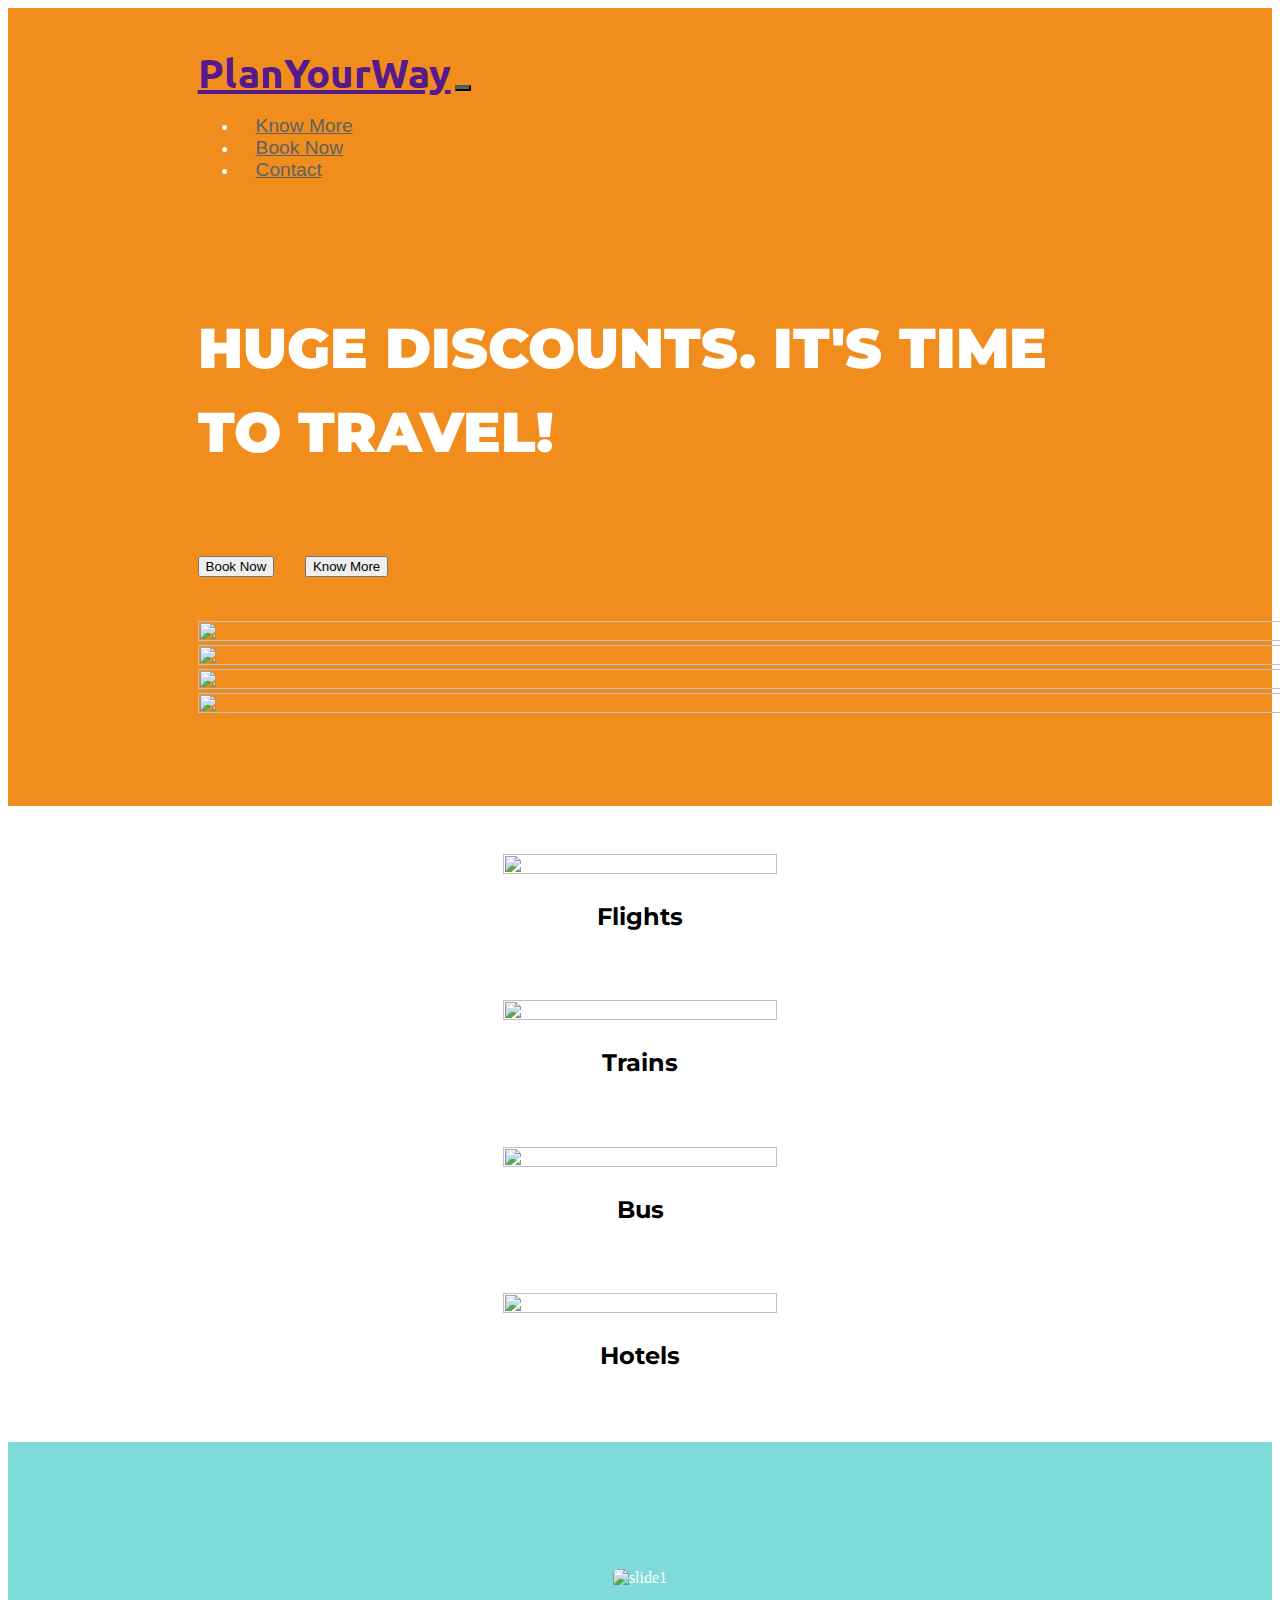
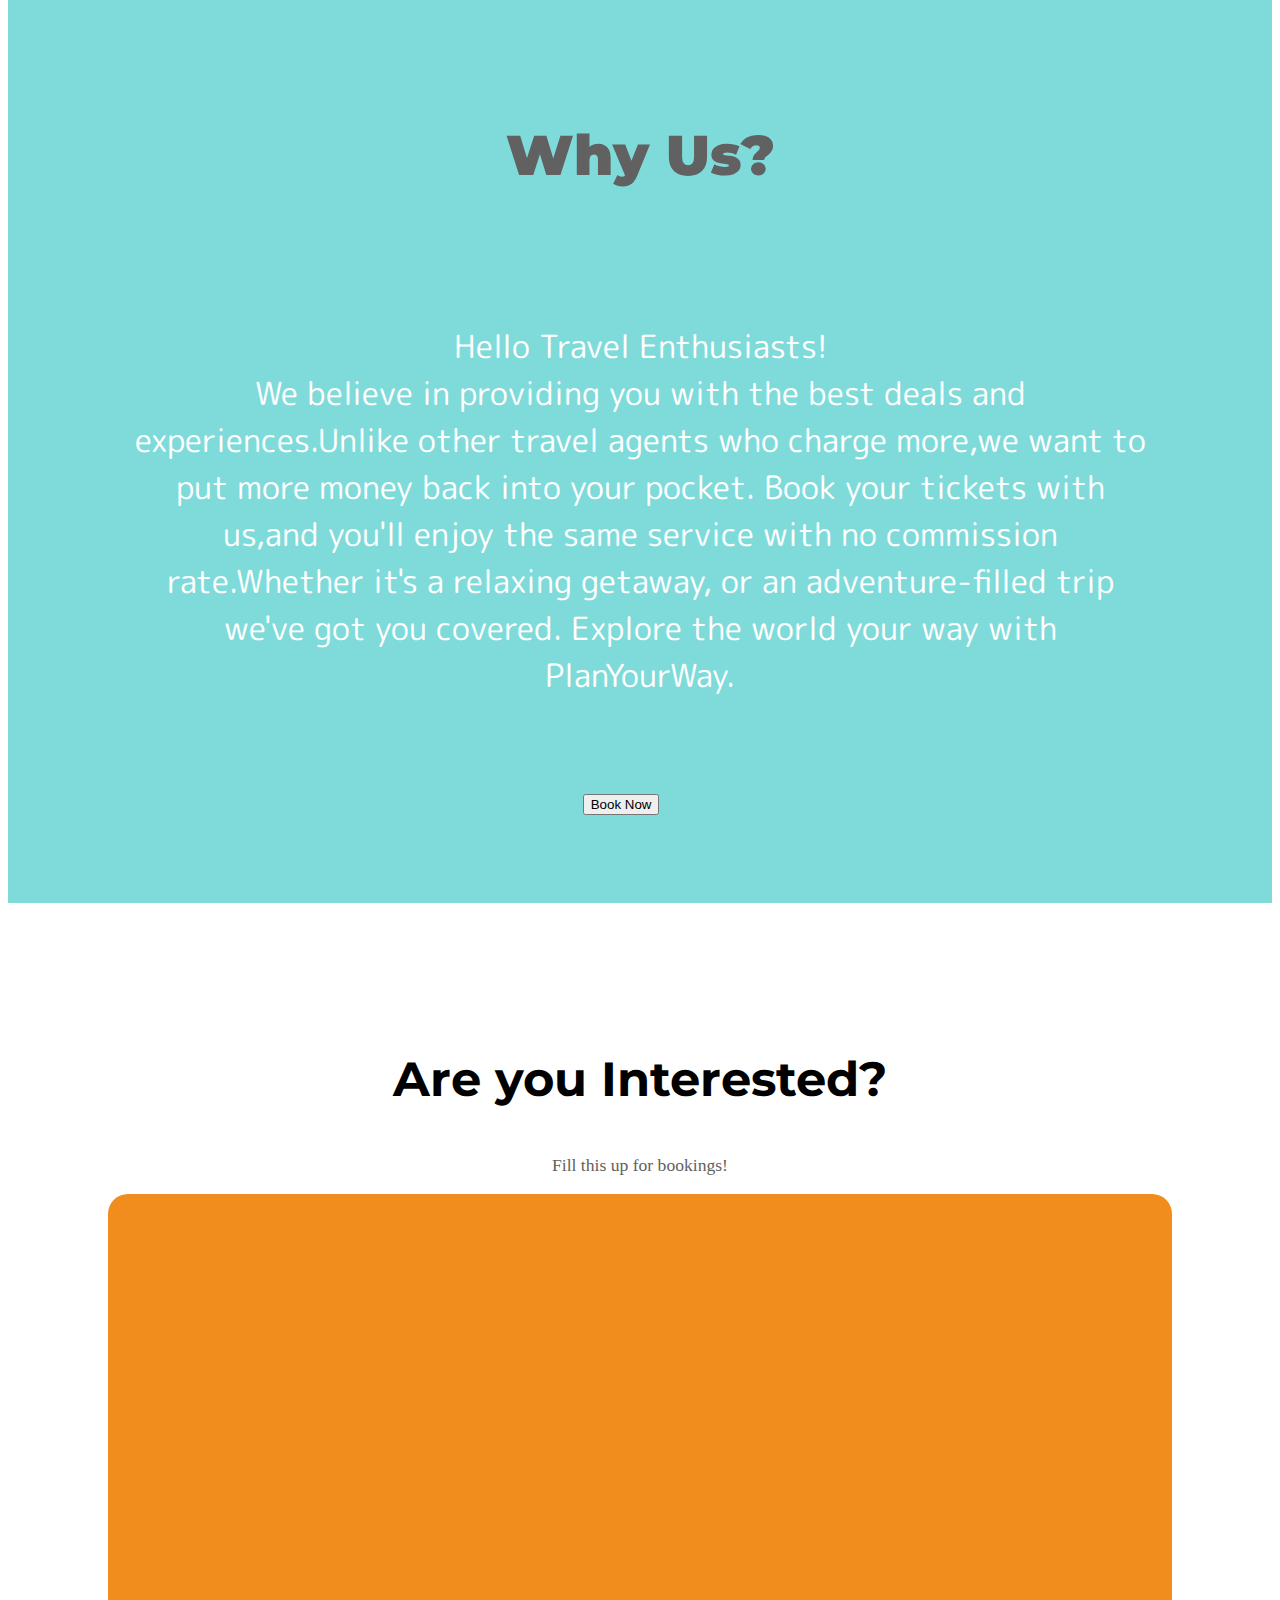
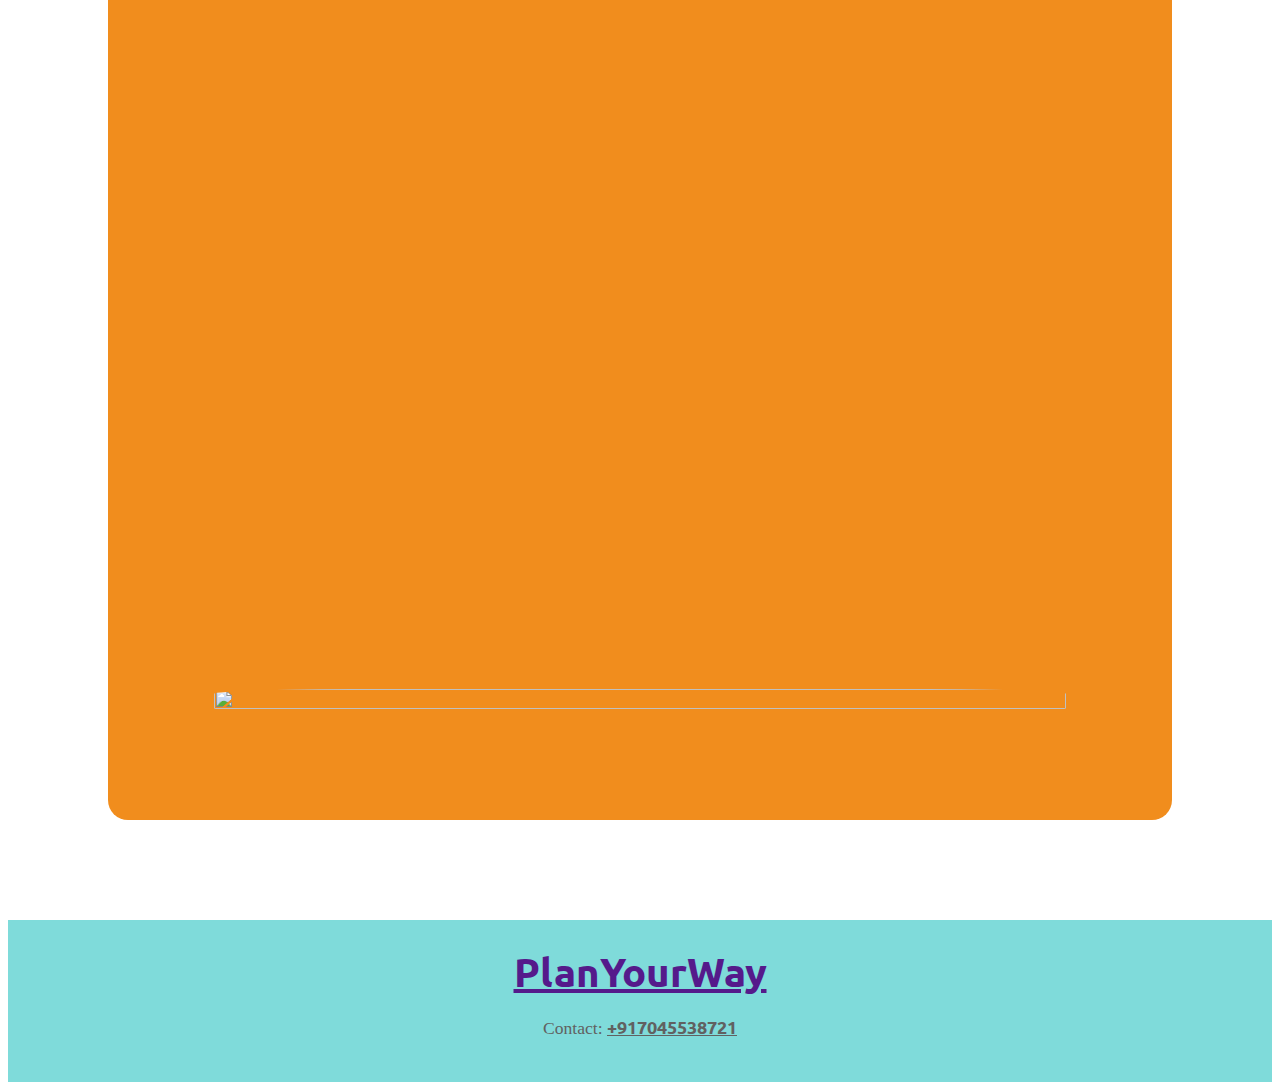
==== index.html @ 289314d5 "Update index.html" ====
<!DOCTYPE html>
<html>

<head>
  <meta charset="utf-8">
  <title>PlanYourWay</title>

  

  <!-- Bootstrap -->
  <link href="https://cdn.jsdelivr.net/npm/bootstrap@5.3.0-alpha1/dist/css/bootstrap.min.css" rel="stylesheet"
    integrity="sha384-GLhlTQ8iRABdZLl6O3oVMWSktQOp6b7In1Zl3/Jr59b6EGGoI1aFkw7cmDA6j6gD" crossorigin="anonymous">
  <script src="https://cdn.jsdelivr.net/npm/bootstrap@5.3.0-alpha1/dist/js/bootstrap.bundle.min.js"
    integrity="sha384-w76AqPfDkMBDXo30jS1Sgez6pr3x5MlQ1ZAGC+nuZB+EYdgRZgiwxhTBTkF7CXvN"
    crossorigin="anonymous"></script>

  <!-- Font Awesome -->
  <script src="https://kit.fontawesome.com/cf1be54cfe.js" crossorigin="anonymous"></script>

  <!-- Style css -->
  <link rel="stylesheet" href="style.css">

  <!-- Google Fonts -->
  <link rel="preconnect" href="https://fonts.googleapis.com">
  <link rel="preconnect" href="https://fonts.gstatic.com" crossorigin>
  <link href="https://fonts.googleapis.com/css2?family=Montserrat:wght@100;400;900&display=swap" rel="stylesheet">
  <link href="https://fonts.googleapis.com/css2?family=Ubuntu:wght@400;500;700&display=swap" rel="stylesheet">
  <link href="https://fonts.googleapis.com/css2?family=M+PLUS+Rounded+1c:wght@300;500;700&display=swap"
    rel="stylesheet">

</head>

<body>
<div>	

  <section class="coloured-section" id="title">
    <div class="container-fluid">

      <nav class="navbar navbar-expand-lg navbar-dark">
        <a class="navbar-brand" href="">PlanYourWay</a>
        <button class="navbar-toggler" type="button" data-bs-toggle="collapse" data-bs-target="#navbarTogglerDemo02">
          <span class="navbar-toggler-icon"></span>
        </button>
        <div class="collapse navbar-collapse" id="navbarTogglerDemo02">
          <ul class="navbar-nav ms-auto">
            <li class="nav-item">
              <a class="nav-link" href="#testimonials">Know More</a>
            </li>
            <li class="nav-item">
              <a class="nav-link" href="#pricing">Book Now</a>
            </li>
            <li class="nav-item">
              <a class="nav-link" href="#cta">Contact</a>
            </li>
          </ul>
        </div>
      </nav>

      <!-- Title -->
      <div class="row">
        <div class="col-sm-6">
          <h1 class="big-heading">HUGE DISCOUNTS. IT'S TIME TO TRAVEL!</h1>
          <button type="button" onClick="document.getElementById('pricing').scrollIntoView();"
            class="btn btn-dark btn-lg download-btn"></i>
            Book Now</button>
          <button type="button" onClick="document.getElementById('testimonials').scrollIntoView();"
            class="btn btn-outline-light btn-lg download-btn"></i> Know More</button>
        </div>
        <!-- <div class="col-sm-6"> -->
        <div id="carouselExampleSlidesOnly" class="carousel slide col-sm-6 " data-bs-ride="carousel">
          <div class="carousel-inner">
            <div class="carousel-item active">
              <img class="title-img" src="https://hblimg.mmtcdn.com/content/hubble/img/dehraddun/mmt/destination/m_Dehraddun_activity_mountains_l_358_718.jpg" alt="">
            </div>
            <div class="carousel-item">
              <img class="title-img" src="https://gommts3.mmtcdn.com/htl-imgs/htl-imgs/4190725563794420-2969dccc_z.jpg?&output-quality=75&downsize=910:612&crop=910:612;141,0&output-format=webp" alt="">
            </div>
            <div class="carousel-item">
              <img class="title-img" src="https://r2imghtlak.mmtcdn.com/r2-mmt-htl-image/room-imgs/4190725563792411-3056166-12115452e97811ebaea80242ac110005.jpg?&output-quality=75&downsize=910:612&crop=910:612;4,0&output-format=webp" alt="">
            </div>
            <div class="carousel-item">
              <img class="title-img" src="https://hblimg.mmtcdn.com/content/hubble/img/jaipur/mmt/destination/m_Jaipur_activity_heritage%20and%20culture_l_367_622.jpg" alt="">
            </div>
          </div>
        </div>
      </div>
    </div>
  </section>


  <!-- Know More -->

  <section class="white-section" id="features">
    <div class="container-fluid">
      <div class="row">

        <div class="feature-box col-sm-3">
		 <img class="icon-img" src="https://cdn-icons-png.flaticon.com/128/1350/1350120.png" alt="">
         <h3 class="feature-title">Flights</h3>
        </div>
        <div class="feature-box col-sm-3">
          <img class="icon-img" src="https://cdn-icons-png.flaticon.com/128/821/821405.png" alt="">
          <h3 class="feature-title">Trains</h3>
        </div>
        <div class="feature-box col-sm-3">
        <img class="icon-img" src="https://cdn-icons-png.flaticon.com/128/1023/1023413.png" alt="">
          <h3 class="feature-title">Bus</h3>
        </div>
        <div class="feature-box col-sm-3">
          <img class="icon-img" src="https://cdn-icons-png.flaticon.com/128/3009/3009710.png" alt="">
          <h3 class="feature-title">Hotels</h3>
        </div>
      </div>
    </div>
  </section>


  <!-- Testimonials -->

  <section class="coloured-section" id="testimonials">

    <div class="row">
      <div class="col-sm-6 test">
        <img class="testimonial-img " src="https://promos.makemytrip.com/Hotels_product/Luxe/mmtLuxe/IHLuxe/Luxe_IH/images/slide1.png" alt="slide1">
      </div>
      <div class="col-sm-6">
        <h1 class="big-heading testimonial-heading">Why Us?</h1>
        <p class="testimonial-text">Hello Travel Enthusiasts!<br> We believe in providing you with the best deals
		and experiences.Unlike other travel agents who charge more,we want to put more money back into your pocket.
		Book your tickets with us,and you'll enjoy the same service with no commission rate.Whether it's a relaxing getaway,
		or an adventure-filled trip we've got you covered. Explore the world your way with PlanYourWay.</p>
        <button type="button" onClick="document.getElementById('pricing').scrollIntoView();"
          class="btn btn-dark btn-lg download-btn know-more-btn"></i>
          Book Now</button>
      </div>
    </div>

  </section>

  <!-- Pricing -->

  <section class="white-section" id="pricing">

    <h2 class="section-heading">Are you Interested?</h2>
    <p>Fill this up for bookings!</p>

    <div class="form-container row">
      <div class="col-sm-6 form">
        <iframe src="https://docs.google.com/forms/d/e/1FAIpQLSezQC5cWqyJ0BIX7abLBdM7-Wm_bUpM-lEs-jz105lOSkVY-w/viewform?usp=sf_link" width="640" height="900" frameborder="0" marginheight="0" marginwidth="0">Loading…</iframe>
      </div>
      <div class="col-sm-6">
        <img class="form-img" src="https://hblimg.mmtcdn.com/content/hubble/img/kovalam/mmt/destination/m_Kovalam_activity_beach_l_383_614.jpg" alt="">
      </div>
      </div>
  </section>


  <!-- Call to Action -->

  <section class="coloured-section" id="cta">
    <div class="container-fluid">
      <a class="navbar-brand" href="">PlanYourWay</a>
      <p>Contact: 	
        <a class="contact" href="tel:+917045538721">+917045538721</a></p>
    </div>
  </section>
  <script src="script.js"></script>
</div>	  
</body>

</html>
---- style.css ----
body {
    font-family: 'Montserrat' sans-serif;
    text-align: center;
}

h1,
h2,
h3,
h4,
h5,
h6 {
    font-family: 'Montserrat', sans-serif;
    font-weight: bold;
}

p {
    color: rgb(97, 97, 97);
    font-size: 1.1rem;
}

/* headings */

.big-heading {
    font-family: 'Montserrat', sans-serif;
    font-size: 3.5rem;
    line-height: 1.5;
    font-weight: 900;
}

.section-heading {
    font-size: 3rem;
    line-height: 1.5;
}

/* container */

.container-fluid {
    /* padding: 7% 15%; */
    padding: 2% 5%;
}

/* sections */

.coloured-section {
    background-color: #f18d1d;
    color: #fff;
}

.white-secttion {
    background-color: #fff;
}

/* Navigation Bar */

.navbar {
    padding: 0 0 4.5rem;
}

.navbar-brand {
    font-family: "Ubuntu";
    font-size: 2.5rem;
    font-weight: bold;
}

.nav-item {
    padding: 0 18px;
}

.nav-link {
    font-size: 1.2rem;
    font-family: 'Montserrat-White', sans-serif;
    color: rgb(97, 97, 97);
}

.navbar-toggler{
    background-color: rgb(97, 97, 97);
}

.navbar-toggler-icon{
    background-color: rgb(97, 97, 97);
    /* color: white; */
}

/* Download buttons */

.download-btn {
    margin: 5% 3% 5% 0;
}

/* Title section */

#title .container-fluid {
    text-align: left;
    padding: 3% 15% 7%;
}

/* Title Image */

.title-img {
    width: 140%;
    height: 80%;
    padding-left: 0%;
}

.icon-img {
    width: 50%;
    height: 40%;
}



/* features section */

.feature-box {
    padding: 2%;
}

.feature-title {
    font-size: 1.5rem;
}

#features {
    background-color: #fff;
    position: relative;
}

/* Testimonials */

#testimonials {
    background-color: #7FDBDA;
}

.testimonial-heading {
    color: rgb(97, 97, 97);
    padding: 7%;
}

.testimonial-text {
    font-family: 'M PLUS Rounded 1c', sans-serif;
    font-size: 500;
    color: white;
    font-size: 2rem;
    padding-left: 10%;
    padding-right: 10%;
}

.testimonial-img {
    margin-top: 10%;
    width: 110%;
    border-radius: 20%;
	height: 50%
}

.test{
    position: relative;
    height: fit-content;
}

.know-more-btn{
    margin-bottom: 7%;
}

/* Pricing Section */

#pricing {
    padding: 100px;
}

.form-container{
    background-color: #f18d1d;
    padding: 10%;
    border-radius: 20px;
}

.form-img{
    width: 100%;
    border-radius: 20%;
    margin-top: 10%;
	height: 30%
}

form{
    height: fit-content;
}

.form-group{
    margin: auto;
    width: 80%;
    padding: 2%;
    color: white;
    font-size: 1.2rem;
    font-family: 'Montserrat-White', sans-serif;
}

.form-control{
    margin-top: 2%;
    border-radius: 20px;
    border: none;
}

.submit-btn{
    position: relative;
    margin-left: 12%;
}

/* cta */

#cta{
    background-color: #7FDBDA;
}

.contact{
    font-family: "Ubuntu";
    font-weight: bold;
    color: rgb(97, 97, 97);
}

@media (max-width: 991px) {
    .title-img {
        position: static;
        transform: rotate(0);
        width: 60%;
    }

    #title {
        text-align: center;
    }
}
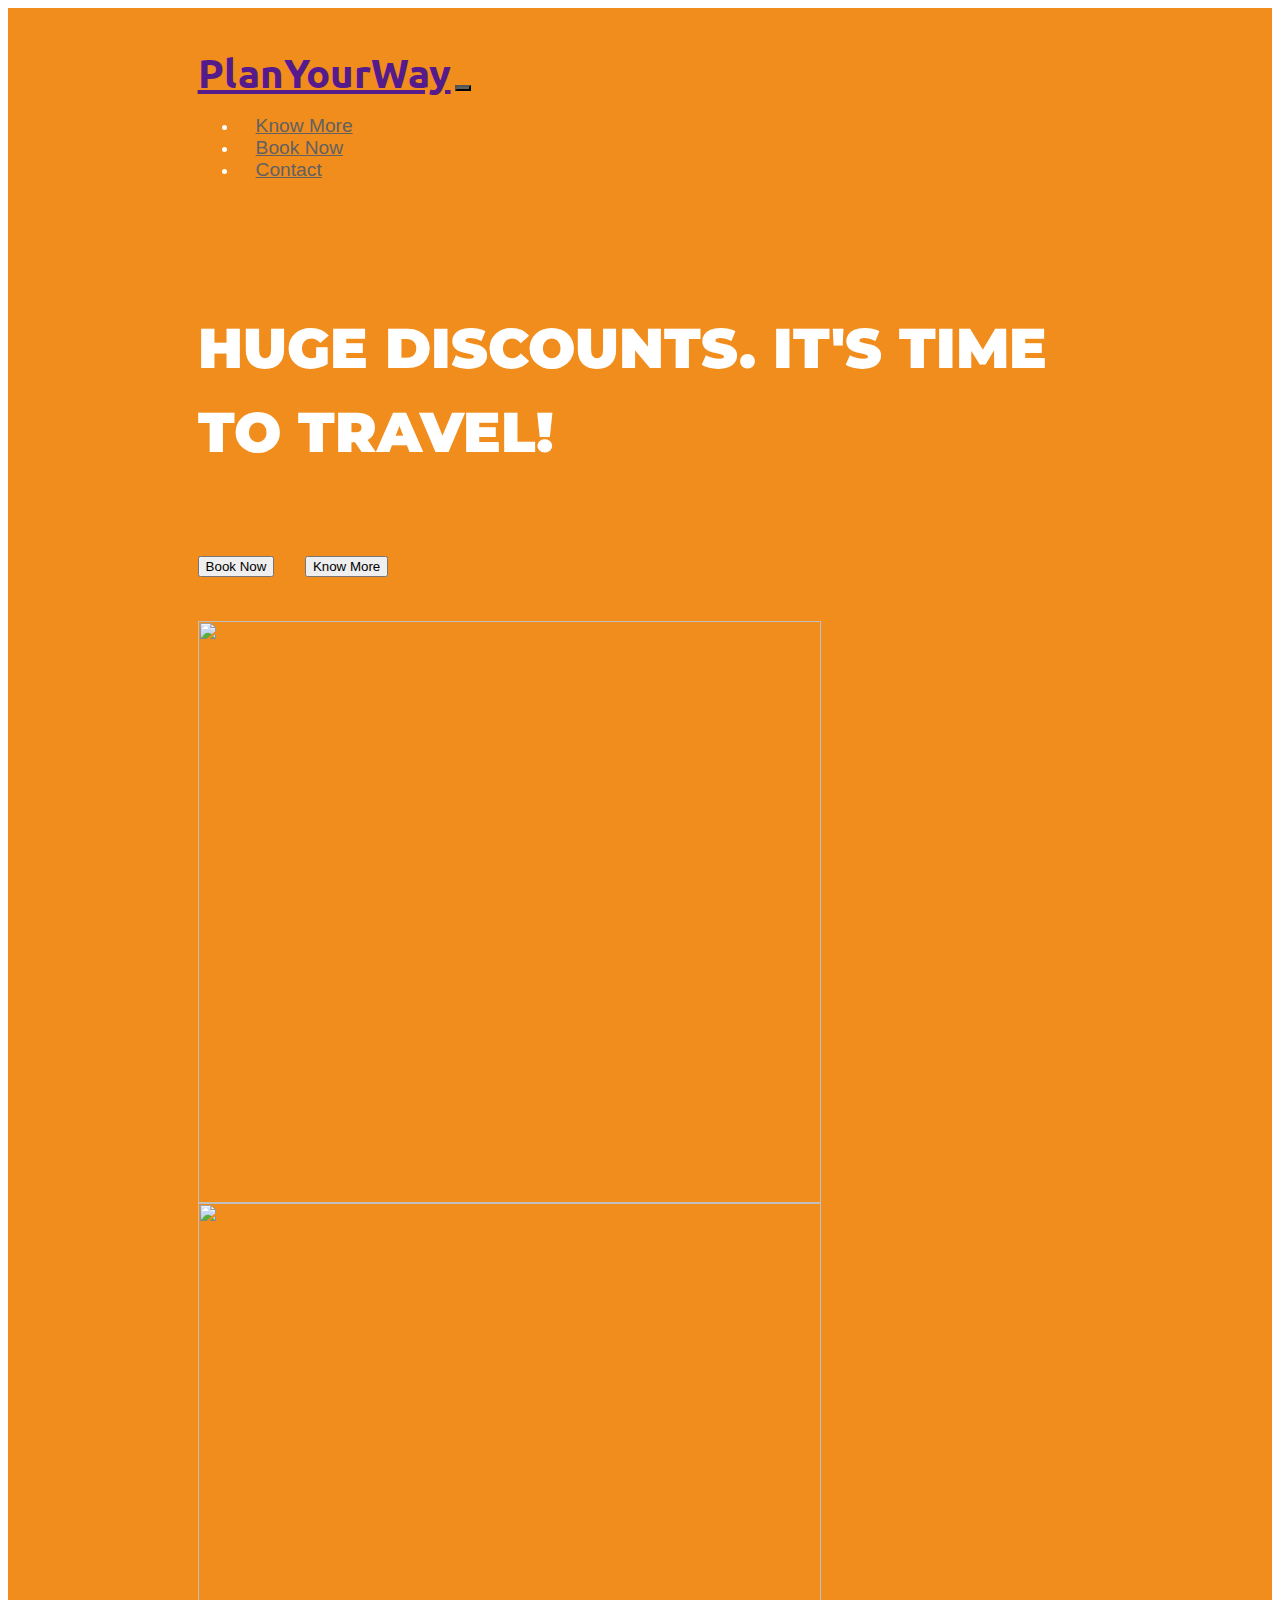
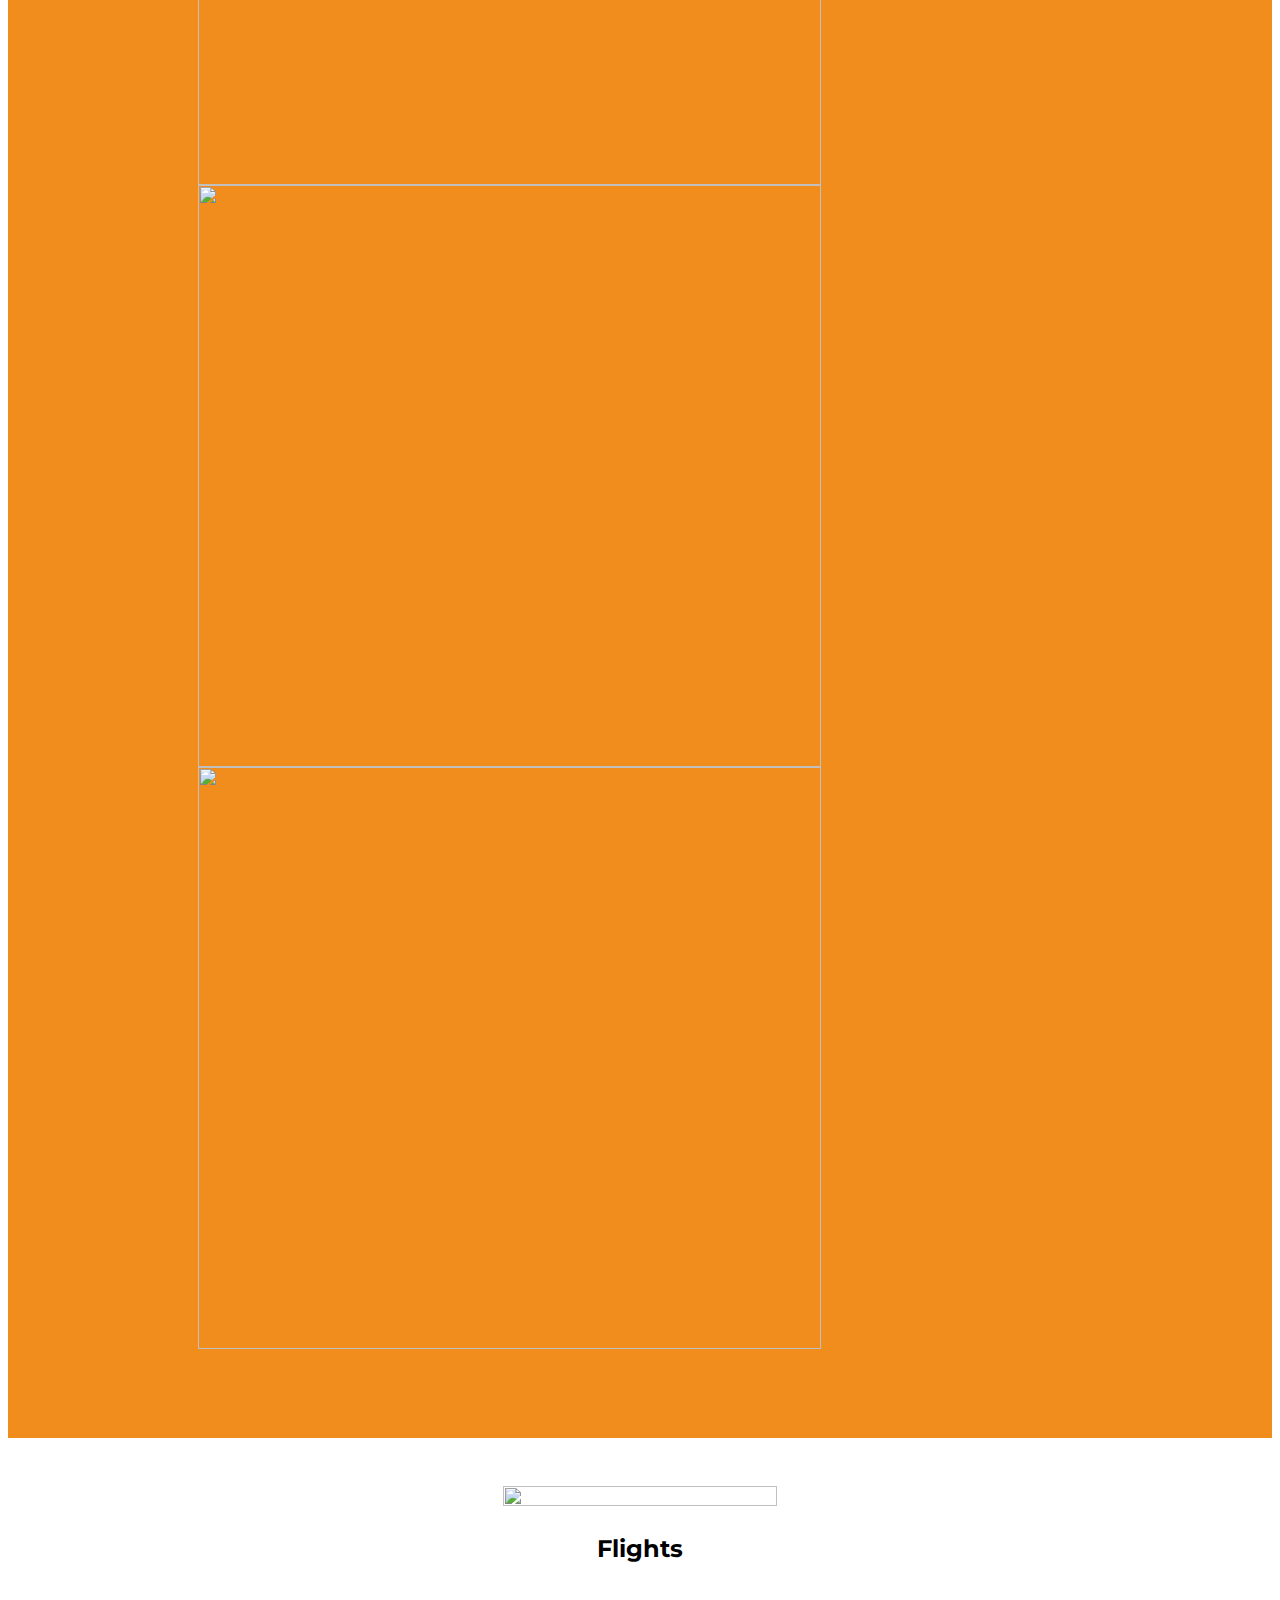
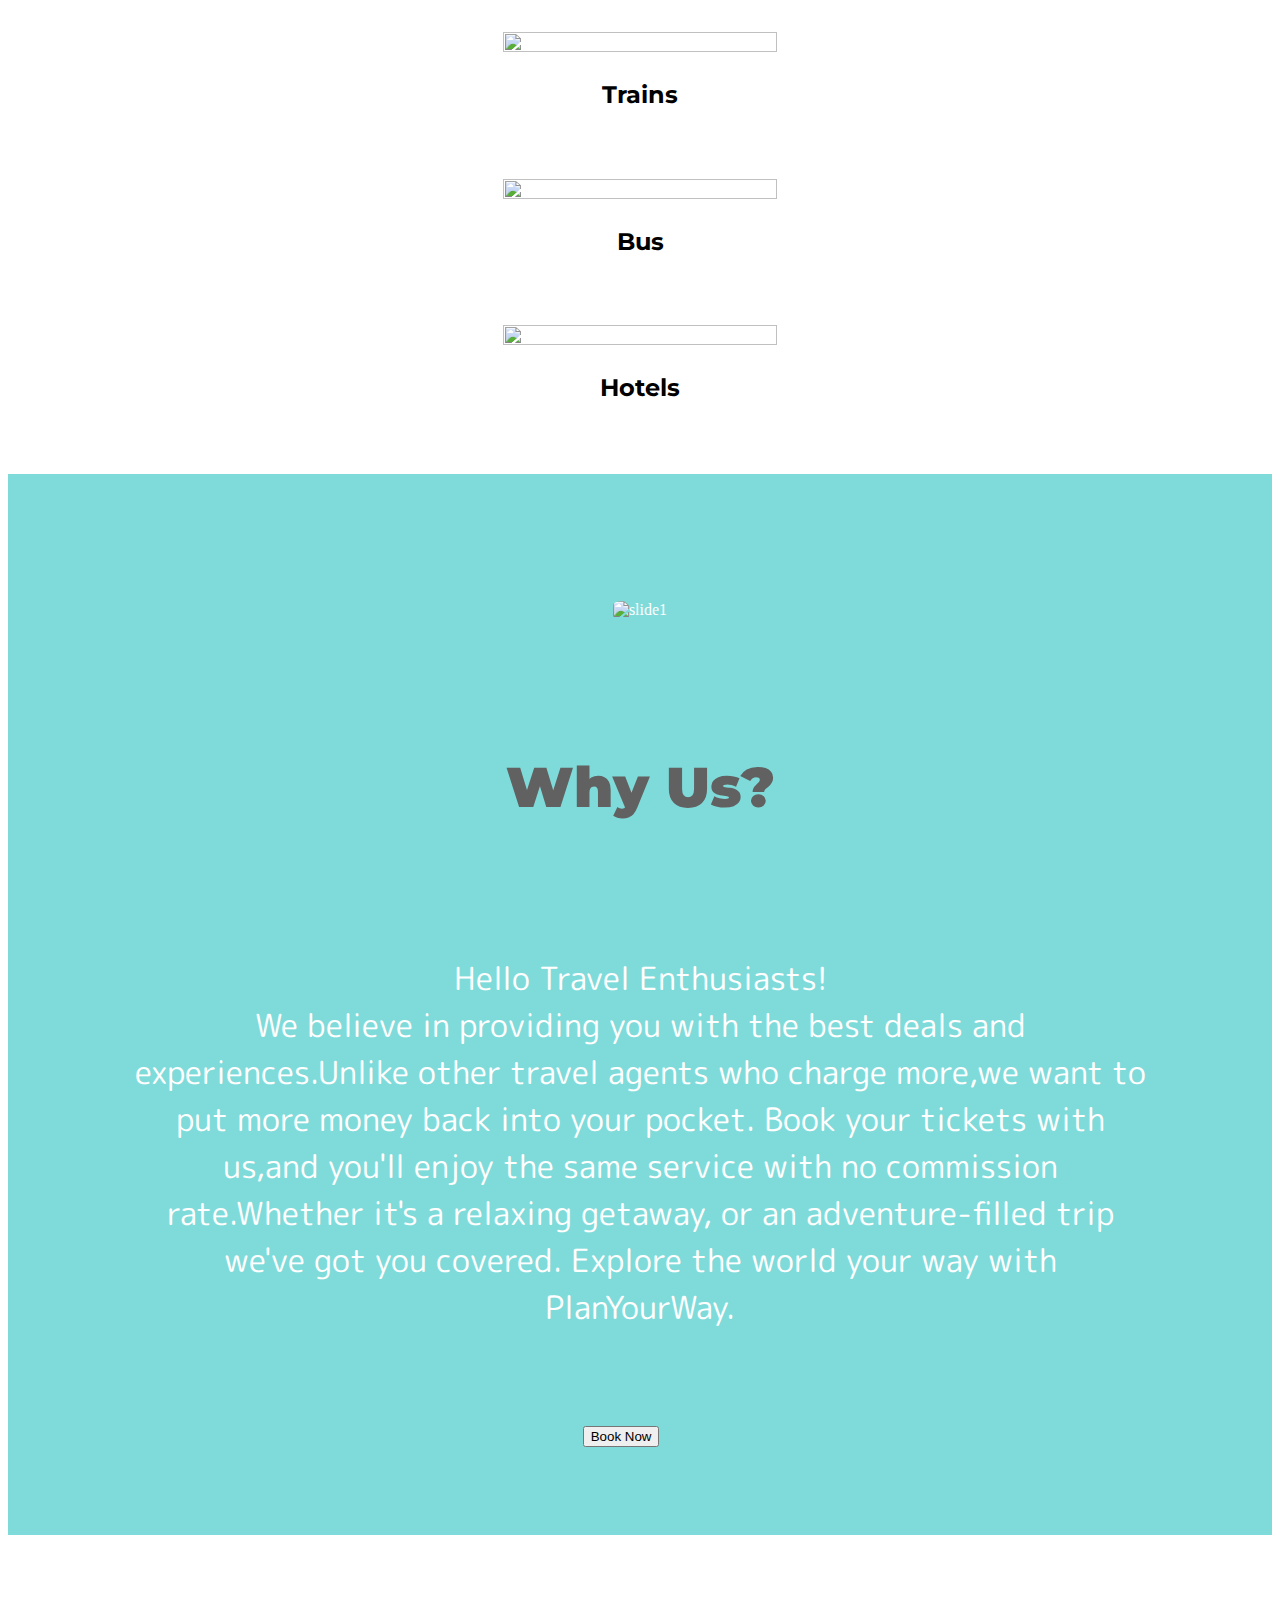
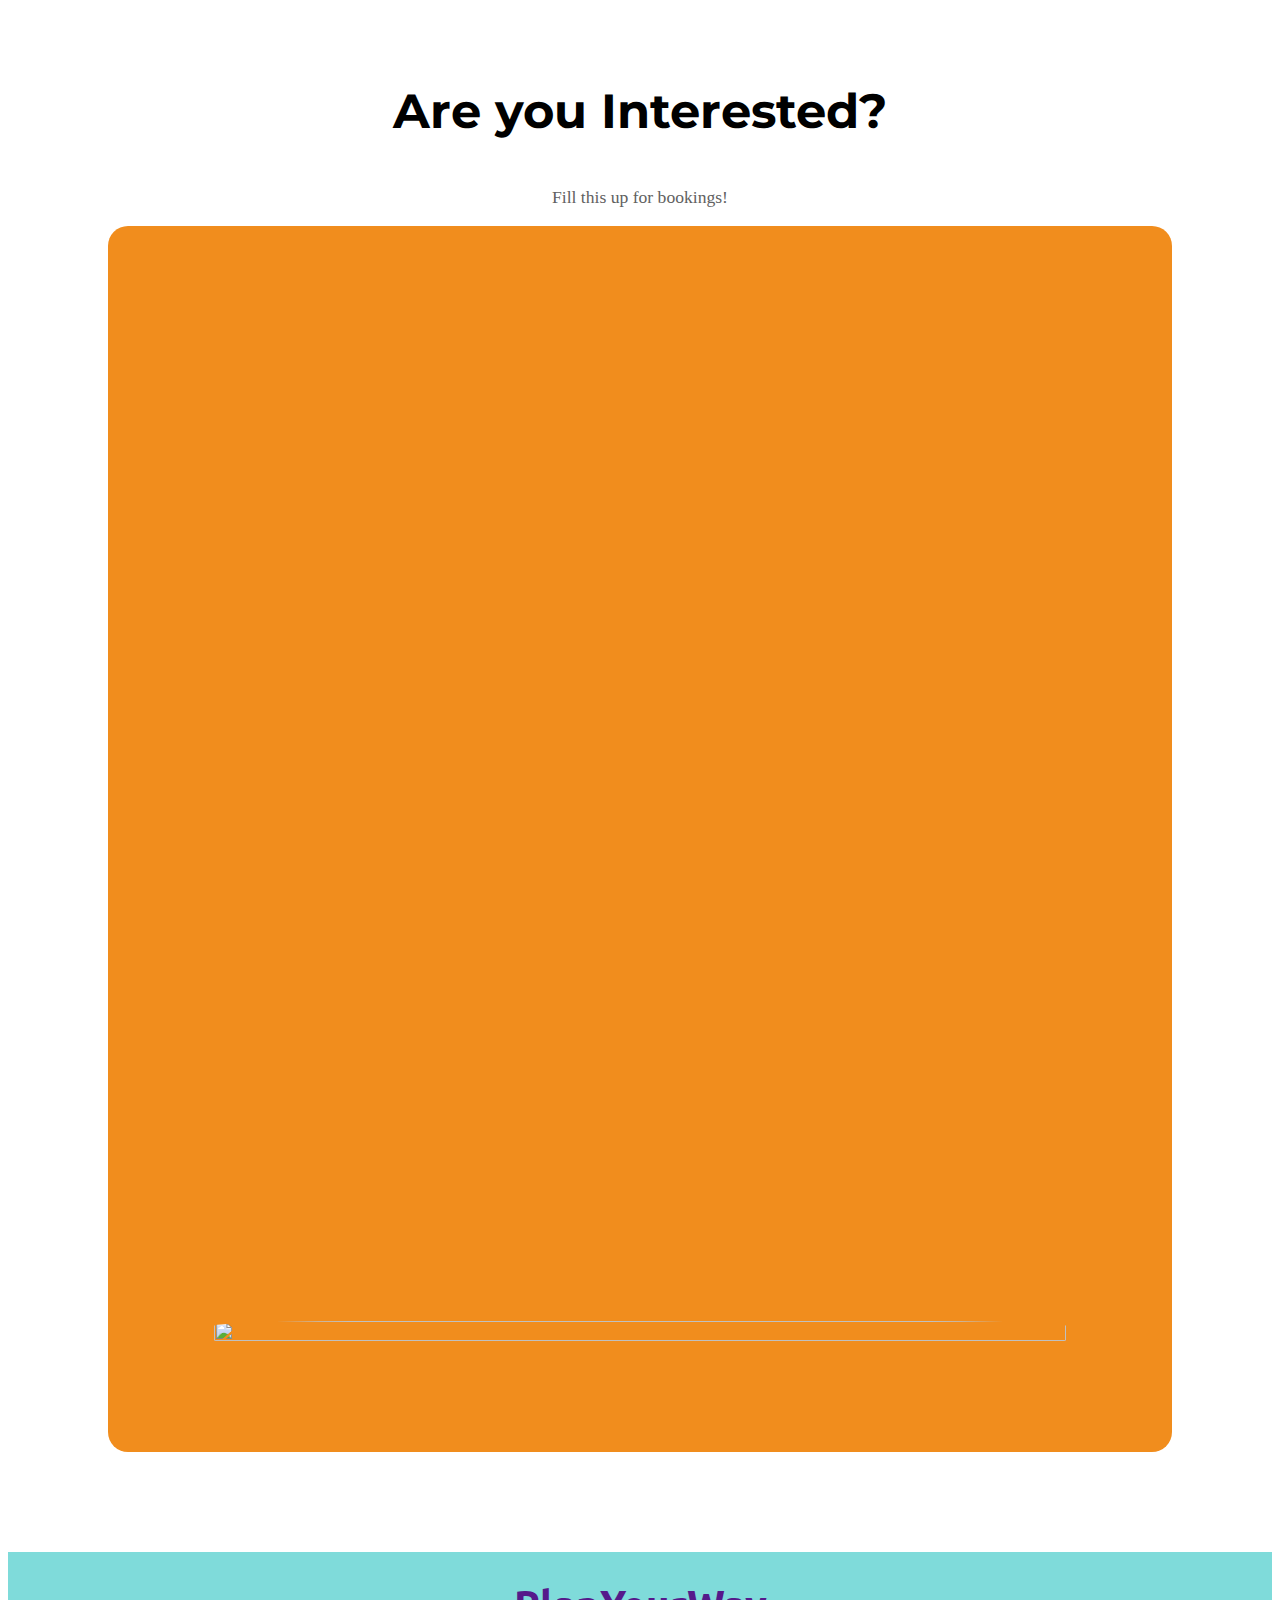
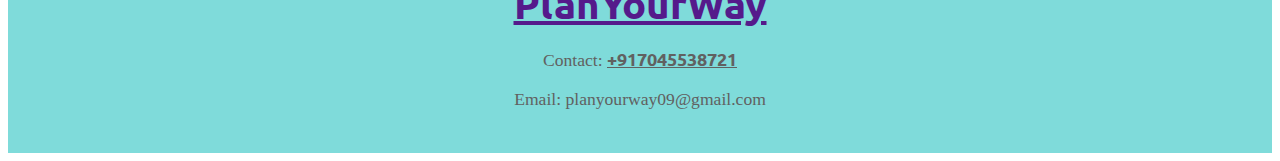
==== commit 970e742d: "Update index.html" ====
--- a/index.html
+++ b/index.html
@@ -58,7 +58,7 @@
 
       <!-- Title -->
       <div class="row">
-        <div class="col-sm-6">
+        <div class="col-md-6">
           <h1 class="big-heading">HUGE DISCOUNTS. IT'S TIME TO TRAVEL!</h1>
           <button type="button" onClick="document.getElementById('pricing').scrollIntoView();"
             class="btn btn-dark btn-lg download-btn"></i>
@@ -66,8 +66,8 @@
           <button type="button" onClick="document.getElementById('testimonials').scrollIntoView();"
             class="btn btn-outline-light btn-lg download-btn"></i> Know More</button>
         </div>
-        <!-- <div class="col-sm-6"> -->
-        <div id="carouselExampleSlidesOnly" class="carousel slide col-sm-6 " data-bs-ride="carousel">
+        <!-- <div class="col-md-6"> -->
+        <div id="carouselExampleSlidesOnly" class="carousel slide col-md-6 " data-bs-ride="carousel">
           <div class="carousel-inner">
             <div class="carousel-item active">
               <img class="title-img" src="https://hblimg.mmtcdn.com/content/hubble/img/dehraddun/mmt/destination/m_Dehraddun_activity_mountains_l_358_718.jpg" alt="">
@@ -94,19 +94,19 @@
     <div class="container-fluid">
       <div class="row">
 
-        <div class="feature-box col-sm-3">
+        <div class="feature-box col-md-3">
 		 <img class="icon-img" src="https://cdn-icons-png.flaticon.com/128/1350/1350120.png" alt="">
          <h3 class="feature-title">Flights</h3>
         </div>
-        <div class="feature-box col-sm-3">
+        <div class="feature-box col-md-3">
           <img class="icon-img" src="https://cdn-icons-png.flaticon.com/128/821/821405.png" alt="">
           <h3 class="feature-title">Trains</h3>
         </div>
-        <div class="feature-box col-sm-3">
+        <div class="feature-box col-md-3">
         <img class="icon-img" src="https://cdn-icons-png.flaticon.com/128/1023/1023413.png" alt="">
           <h3 class="feature-title">Bus</h3>
         </div>
-        <div class="feature-box col-sm-3">
+        <div class="feature-box col-md-3">
           <img class="icon-img" src="https://cdn-icons-png.flaticon.com/128/3009/3009710.png" alt="">
           <h3 class="feature-title">Hotels</h3>
         </div>
@@ -120,10 +120,10 @@
   <section class="coloured-section" id="testimonials">
 
     <div class="row">
-      <div class="col-sm-6 test">
+      <div class="col-md-6 test">
         <img class="testimonial-img " src="https://promos.makemytrip.com/Hotels_product/Luxe/mmtLuxe/IHLuxe/Luxe_IH/images/slide1.png" alt="slide1">
       </div>
-      <div class="col-sm-6">
+      <div class="col-md-6">
         <h1 class="big-heading testimonial-heading">Why Us?</h1>
         <p class="testimonial-text">Hello Travel Enthusiasts!<br> We believe in providing you with the best deals
 		and experiences.Unlike other travel agents who charge more,we want to put more money back into your pocket.
@@ -145,10 +145,10 @@
     <p>Fill this up for bookings!</p>
 
     <div class="form-container row">
-      <div class="col-sm-6 form">
+      <div class="col-md-6 form">
         <iframe src="https://docs.google.com/forms/d/e/1FAIpQLSezQC5cWqyJ0BIX7abLBdM7-Wm_bUpM-lEs-jz105lOSkVY-w/viewform?usp=sf_link" width="640" height="900" frameborder="0" marginheight="0" marginwidth="0">Loading…</iframe>
       </div>
-      <div class="col-sm-6">
+      <div class="col-md-6">
         <img class="form-img" src="https://hblimg.mmtcdn.com/content/hubble/img/kovalam/mmt/destination/m_Kovalam_activity_beach_l_383_614.jpg" alt="">
       </div>
       </div>
@@ -162,6 +162,8 @@
       <a class="navbar-brand" href="">PlanYourWay</a>
       <p>Contact: 	
         <a class="contact" href="tel:+917045538721">+917045538721</a></p>
+	<p>Email:    
+	<a class="email" href:"email:planyoureway09@gmail.com"> planyourway09@gmail.com</a></p>    
     </div>
   </section>
   <script src="script.js"></script>
--- a/style.css
+++ b/style.css
@@ -97,9 +97,10 @@
 /* Title Image */
 
 .title-img {
-    width: 140%;
-    height: 80%;
-    padding-left: 0%;
+    width: 623px;
+    height: 582px;
+    display: flex;
+	
 }
 
 .icon-img {
@@ -225,4 +226,4 @@
     #title {
         text-align: center;
     }
-}+}
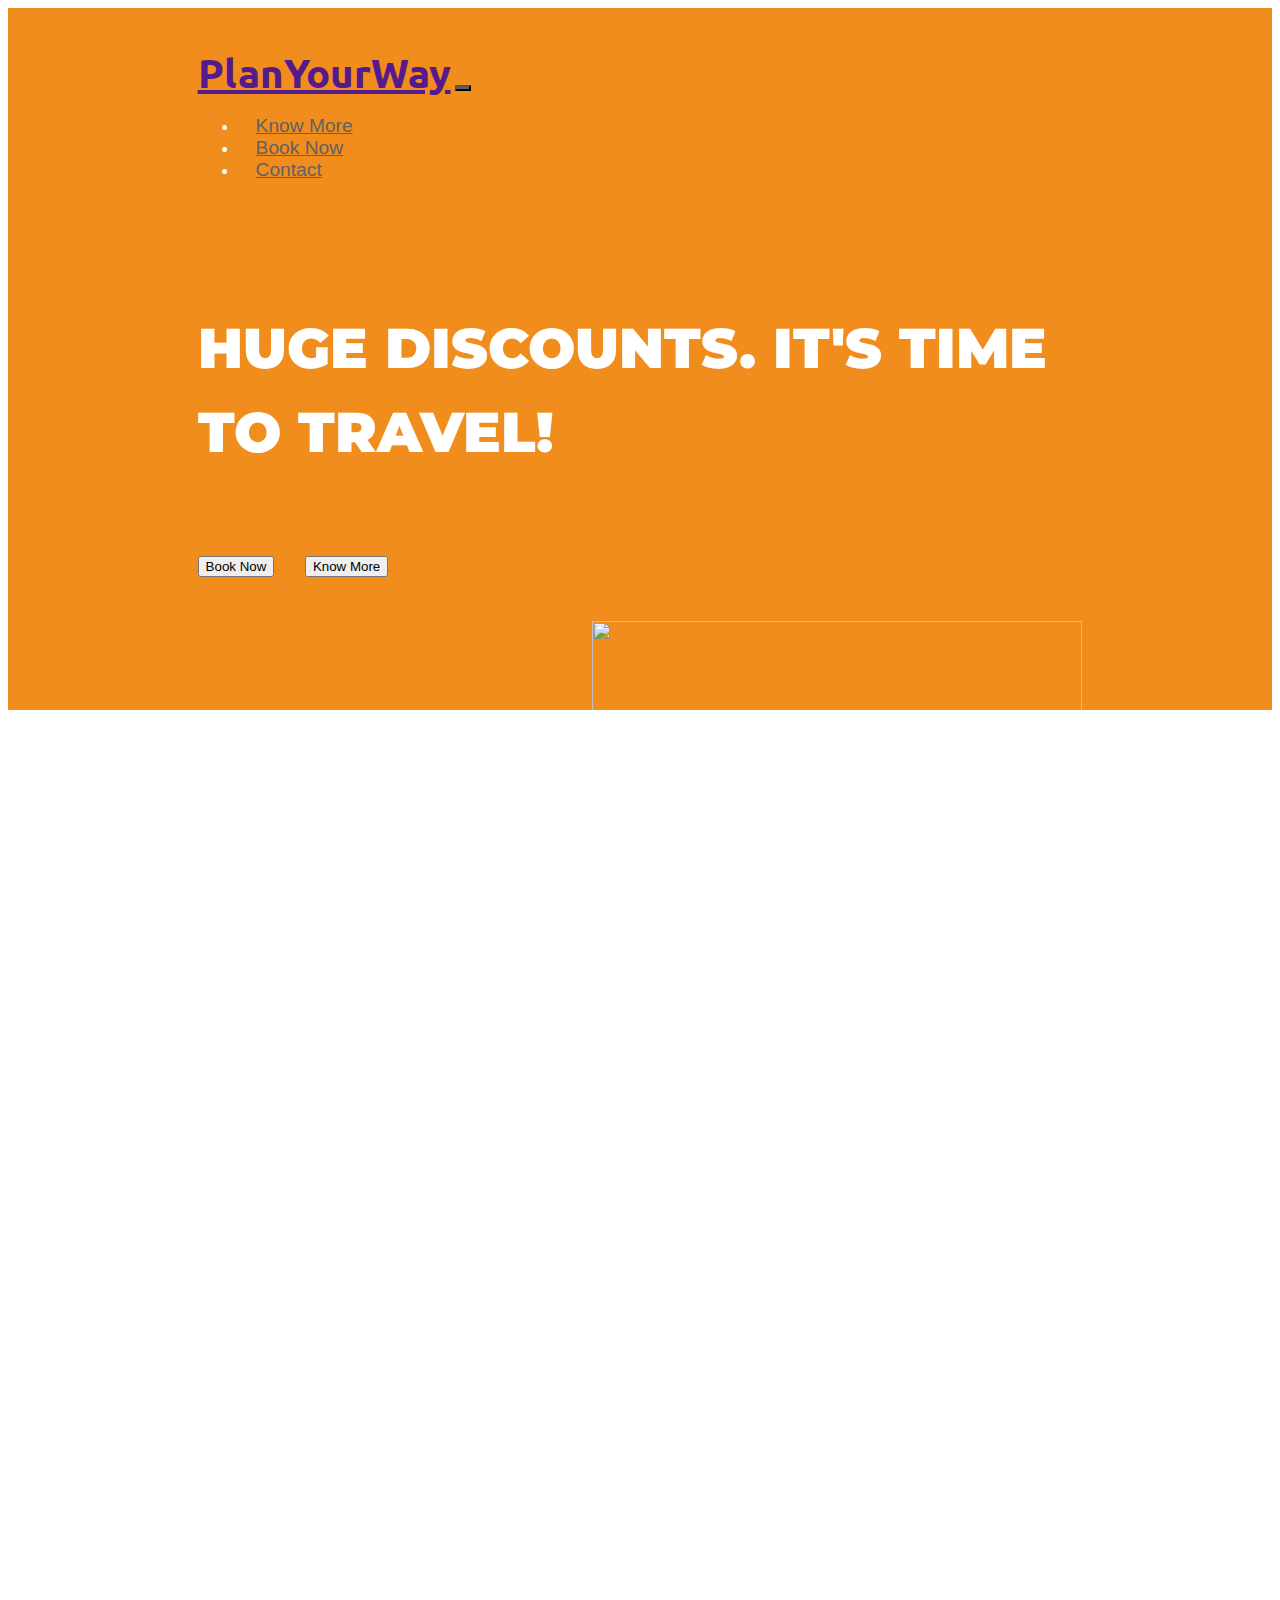
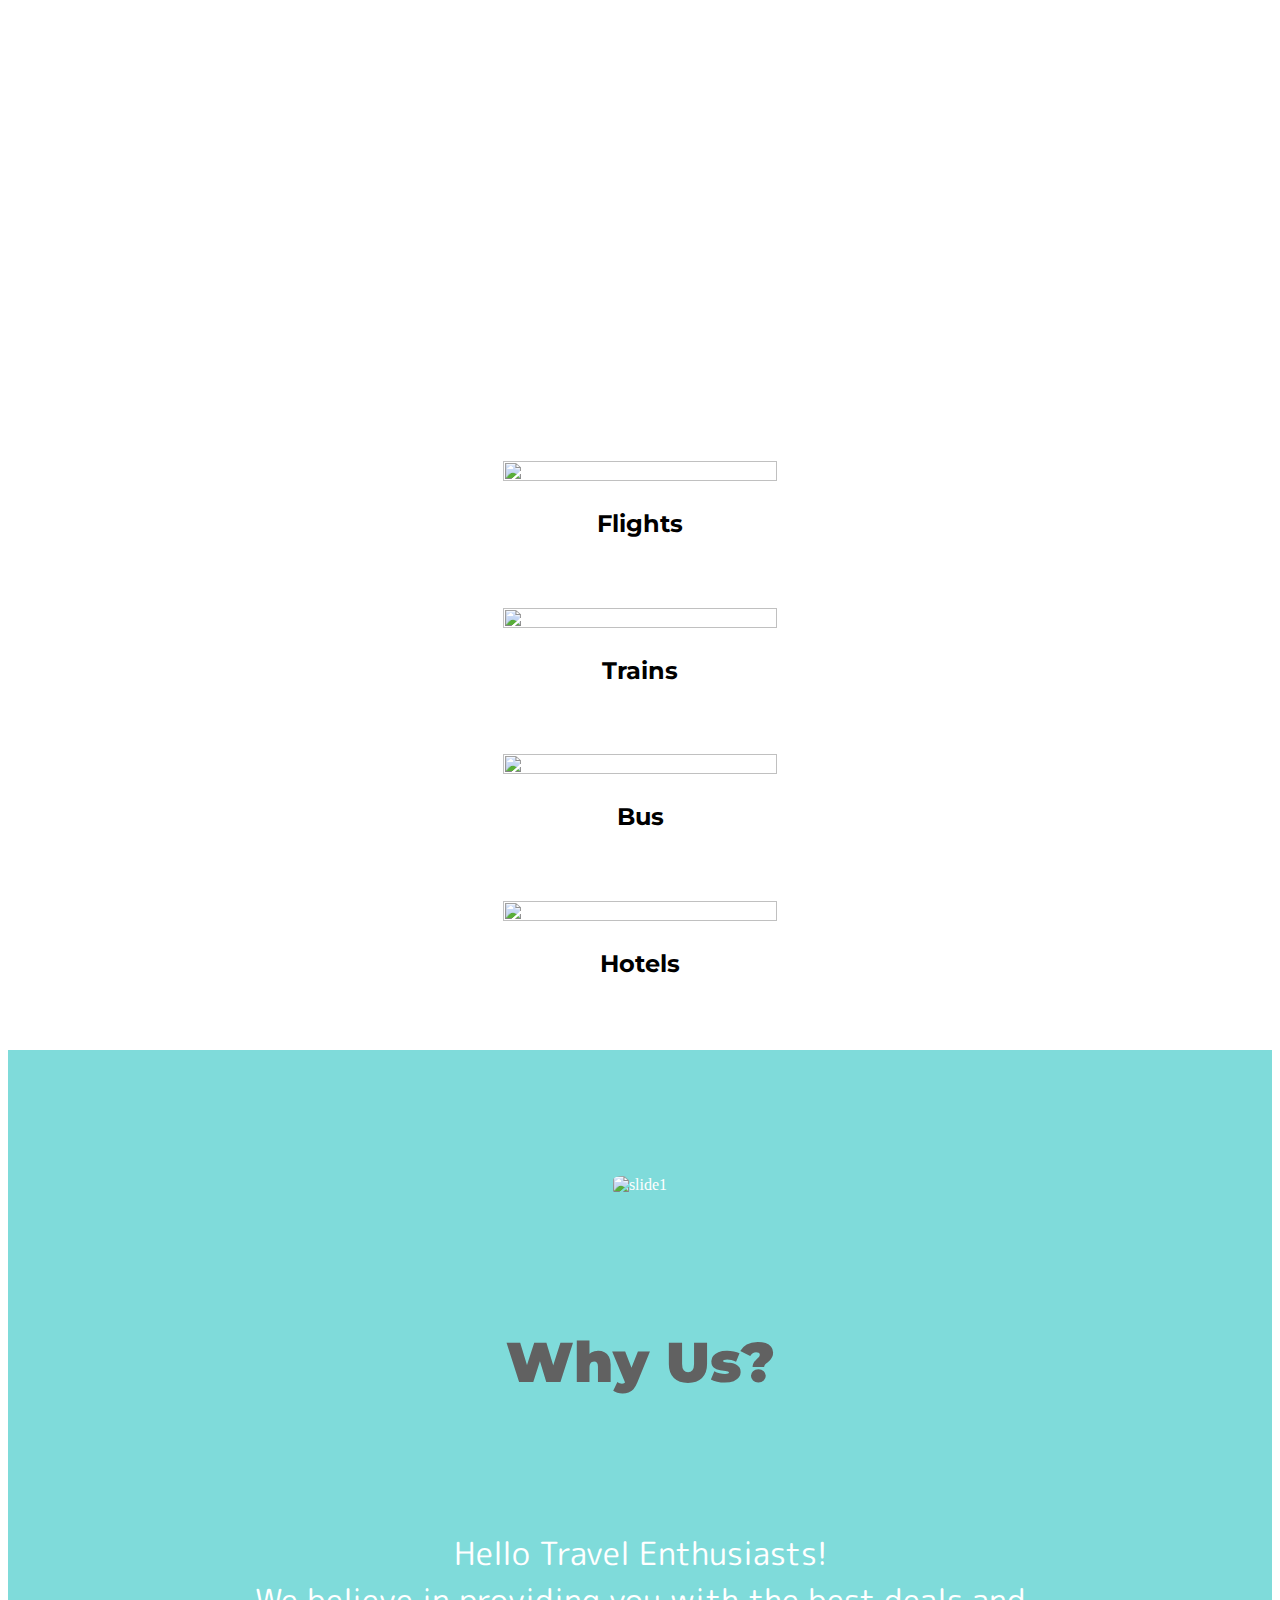
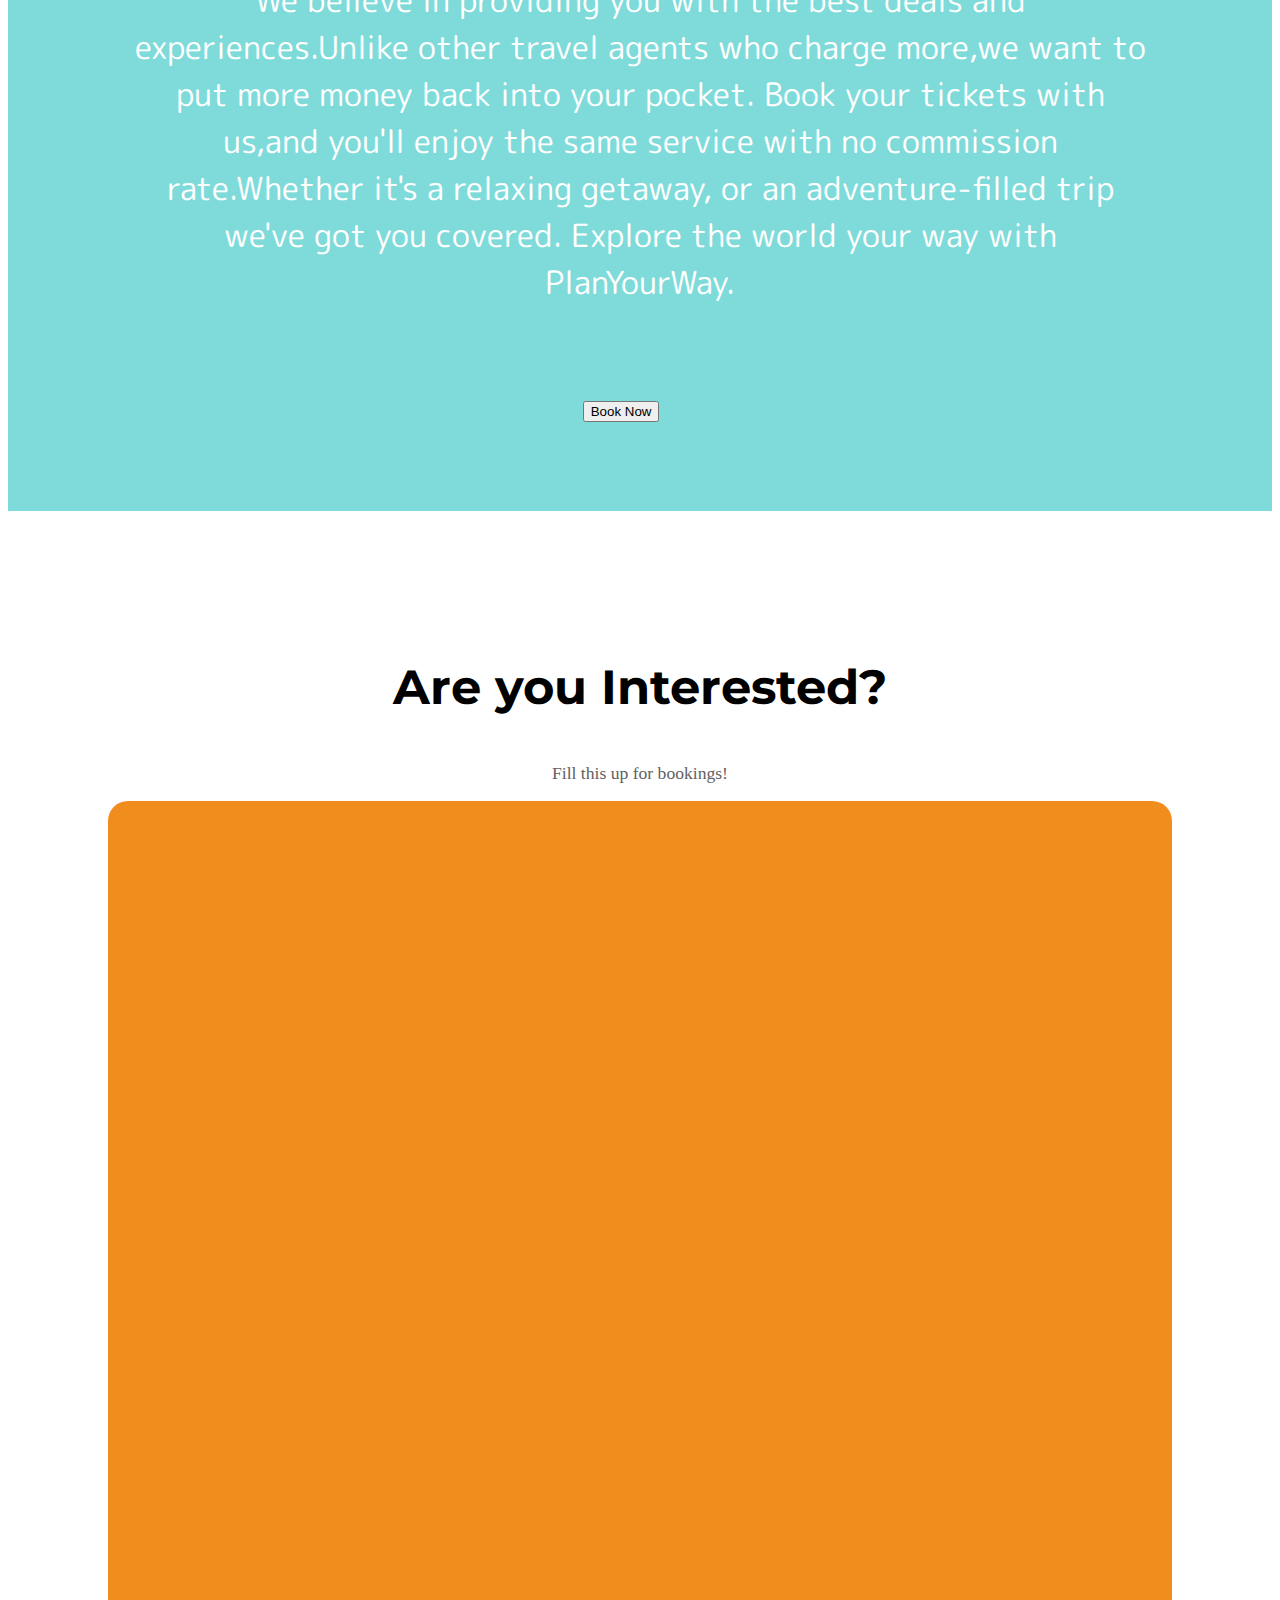
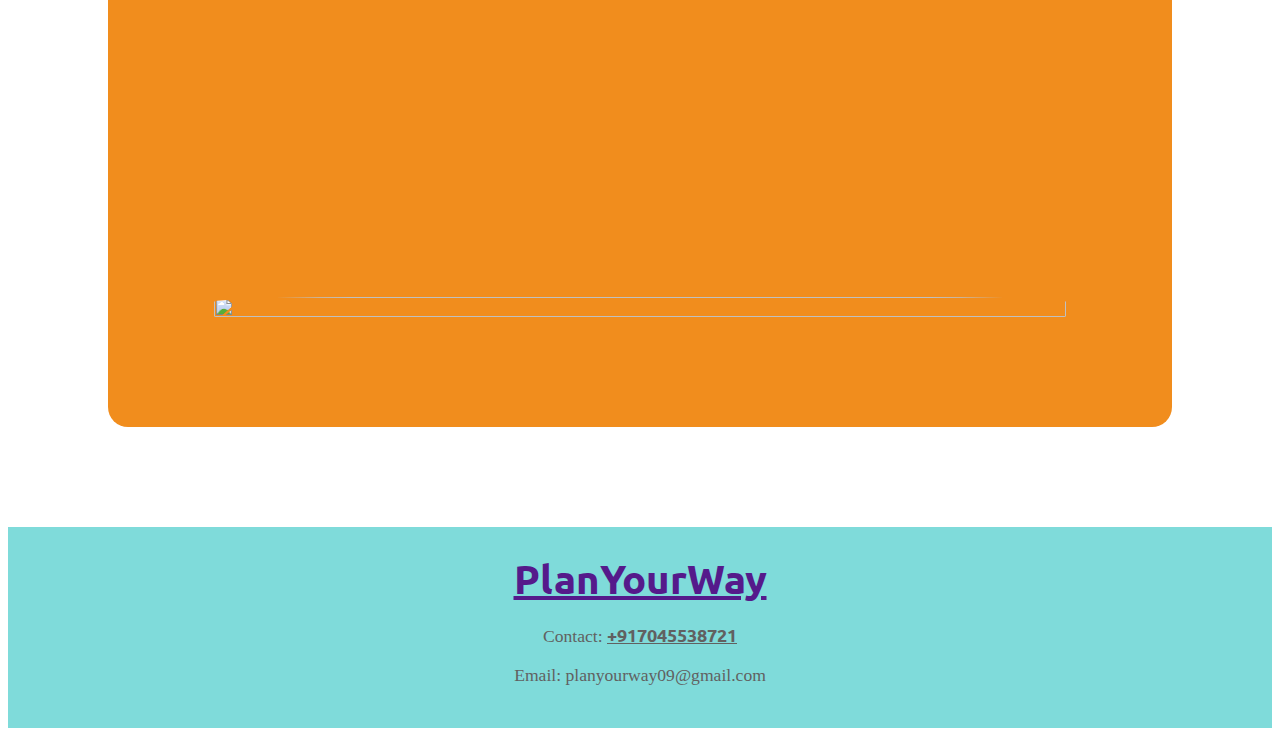
==== commit 751a3a8f: "Update index.html" ====
--- a/index.html
+++ b/index.html
@@ -146,7 +146,7 @@
 
     <div class="form-container row">
       <div class="col-md-6 form">
-        <iframe src="https://docs.google.com/forms/d/e/1FAIpQLSezQC5cWqyJ0BIX7abLBdM7-Wm_bUpM-lEs-jz105lOSkVY-w/viewform?usp=sf_link" width="640" height="900" frameborder="0" marginheight="0" marginwidth="0">Loading…</iframe>
+        <iframe src="https://docs.google.com/forms/d/e/1FAIpQLScvwyfQz9APGIiu5Lj1gWXssuT54nMeNWG_rBzwLflfbTYEFQ/viewform?usp=sf_link" width="640" height="900" frameborder="0" marginheight="0" marginwidth="0">Loading…</iframe>
       </div>
       <div class="col-md-6">
         <img class="form-img" src="https://hblimg.mmtcdn.com/content/hubble/img/kovalam/mmt/destination/m_Kovalam_activity_beach_l_383_614.jpg" alt="">
@@ -163,7 +163,7 @@
       <p>Contact: 	
         <a class="contact" href="tel:+917045538721">+917045538721</a></p>
 	<p>Email:    
-	<a class="email" href:"email:planyoureway09@gmail.com"> planyourway09@gmail.com</a></p>    
+	<a class="email" href:"email:planyourway09@gmail.com"> planyourway09@gmail.com</a></p>    
     </div>
   </section>
   <script src="script.js"></script>
--- a/style.css
+++ b/style.css
@@ -97,9 +97,15 @@
 /* Title Image */
 
 .title-img {
-    width: 623px;
-    height: 582px;
+    width: 490px;
+    height: 360px;
     display: flex;
+    float: right;	
+        position: relative;
+        overflow: hidden;
+	allign-items: center;
+	
+	
 	
 }
 
